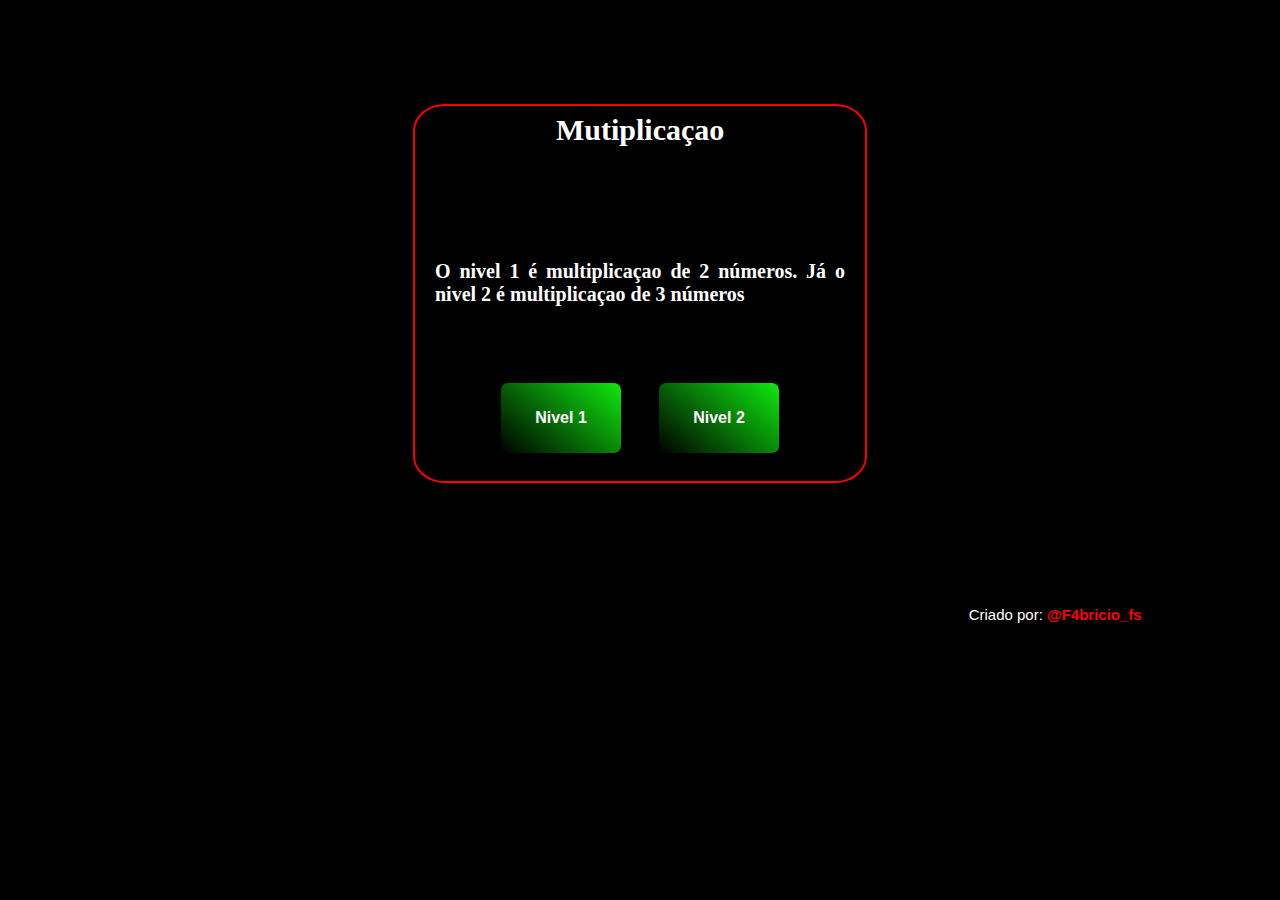
==== index.html @ b6d3156d "." ====
<!DOCTYPE html>
<html lang="pt-br">
<head>
    <meta charset="UTF-8">
    <meta http-equiv="X-UA-Compatible" content="IE=edge">
    <meta name="viewport" content="width=device-width, initial-scale=1.0">
    <link rel="shortcut icon" href="icons/formula(1).png" type="image/x-icon">
    <link rel="stylesheet" href="style.css">
    <title>Multiplicação</title>
</head>
<body>
    <div class="quadrado" >
        <p class="titulo">Mutiplicaçao</p>
        <div class="operacoes"></div>
        <div class="bot">
            <p class="pprincipal"> O nivel 1 é multiplicaçao de 2 números. Já o nivel 2 é multiplicaçao de 3 números</p>
                <button class="Botao" id="button1">Nivel 1</button>
                <button class="Botao" id="button2">Nivel 2</button>
            </div>
    </div>
    <p class="nome">Criado por: <a href="https://www.instagram.com/f4bricio_fs/">@F4bricio_fs</a></p>
    
    <script>
        document.getElementById("button1").onclick = function() {
            window.location.href = "index02.html?option=1";
        };

        document.getElementById("button2").onclick = function() {
            window.location.href = "index02.html?option=2";
        };
    </script>
</body>
</html>
---- style.css ----
body{
    display: flex;
    flex-direction: column;
    min-height: 100%;
    background-image: url(https://img.freepik.com/fotos-gratis/fundo-do-padrao-dos-quadrados-pretos_1123-379.jpg?size=626&ext=jpg&ga=GA1.1.1426534638.1706573115&semt=ais_ai_generated);
    background-color: black;
    background-size: cover;
    background-position: center; 
    background-repeat: no-repeat; 
}

.quadrado{
    border: 2px solid red;
    width: 450px;
    height:  375px;
    margin-top: 6rem;
    margin-bottom: 9rem;
    border-radius: 7%;
    margin-left: auto;
    margin-right: auto;
}

p{
   font-size: 30px; 
   font-family: 'Times New Roman', Times, serif;
   color: white;
   border-radius: 2px;
   margin-right: 86px;
   margin-top: -34px;
   margin-bottom: 15%;
   margin-left: 141px;
}

.contas{
    font-size: 20px;
    font-family: 'Lucida Sans', 'Lucida Sans Regular', 'Lucida Grande', 'Lucida Sans Unicode', Geneva, Verdana, sans-serif;
    font-weight: bold;
    background-color: white;
    color: black;
    display: flex; 
    align-items:center;
    justify-content: center;
    width: 150px;
    height: 50px;
    margin-left: 143px;
    margin-right: 157px;
    margin-bottom: 47px;
}

.bot {
    display: flex;
    justify-content: center;
    align-items: center;
    flex-wrap: wrap;
    margin-top: 20px;
}

 .respBotao {
    padding: 10px 20px;
    height: 65px;
    margin: 10px 10px;
    cursor: pointer;
    font-size: 16px;
}

 .operaçoes{
    justify-content: center;
    background-color: blue;
    height: 50px;
    width: 100px;
    margin-top: 92px;
    margin-left: 172px;
    margin-right: 180px;
 }

.pprincipal{
    font-size: 20px;
    font-weight:  bolder;
    font-family: 'Times New Roman', Times, serif;
    margin-left: 20px;
    margin-right:20px;
    margin-top: 10%;
    margin-bottom: 15%;
    text-align: justify;
}

.titulo{
   font-size: 30px; 
   font-family: 'Times New Roman', Times, serif;
   font-weight: bold;
   color: white;
   border-radius: 2px;
   margin-right: 86px;
   margin-top: 7px;
   margin-left: 141px;
}

button{
    background-image: linear-gradient(40deg , black ,#0fe90f ); 
    margin: 10px 19px;
    padding: 10px;
    font-size: 16px;
    width: 120px;
    height: 70px; 
    font-weight: bold;
    border-radius: 7px;
    color: white;
    cursor: pointer;
    border: none;
}

.nome{
    color: white;
    font-family: 'Lucida Sans', 'Lucida Sans Regular', 'Lucida Grande', 'Lucida Sans Unicode', Geneva, Verdana, sans-serif;
    font-size: 15px;
    margin-left: 76%;
    margin-right: 0%;
    margin-bottom: 0px;
    padding-top: 1%;
    cursor: wait;
}

a{
    text-decoration: none;
    color: red;
    font-weight: bold; 
}

#voltar{
    background-image: url('icons/de-volta.png');
    display: flex;
    width: 32px;
    height: 32px;
    border-radius: 100%;
    margin-left: 9px;
    margin-top: 7px;
    margin-bottom: -17px;
}

#pontuacao{
    display: flex;
    font-size: 16px;
    font-weight: bold;
    margin-left: 311px;
    margin-right: 39px;
    margin-bottom: 0px;
    margin-top: 1rem;    
}

#reiniciar{
    background:url(icons/atualizar\(1\).png);
    display: flex;
    width: 32px;
    height: 32px;
    border-radius: 100%;
    margin-left: 90%;
    margin-right: 0px;
    margin-top: -10px;
}

#correto{
    display: flex;
    font-weight: bold;
    font-size: 16px;
    margin-top: -19px;
    margin-bottom: -22px;
    margin-left: 22px;
}

#contador {
    font-size: 24px;
    color: #333;
    background-color: beige;
  }

@media screen and (max-width: 600px) and (min-width: 320px){
    html,body{
        align-items: center;
        align-content: center;
        justify-content: center;
        width: 100%;
        min-height: 100%;          
    }

    .quadrado {
        width: 80%;
        margin-top: 50%;
    }
    
    .titulo{
        font-size: 24px;
        margin-left: 34%; 
        margin-bottom: 5rem; 
    }
    
    .pprincipal{
        margin-top: 4%;
        padding: 10px;
        font-size: 17px;
        margin-left: 3px;
        margin-right: 13px;
    }
    
    button{
        width: 90px;
        height: 60px;
        margin-left: 15px;
        margin-right: 15px;
        font-size: 15px;
    }

    .nome{
        margin-top: 18%;
        margin-left: 75%;
        font-size: 13px;       
    }

    p{
        margin-left: 30%;
        margin-bottom: 11%;
    }

    .contas{
        margin: auto;

    }
    .bot {
        margin-top: 15%;
        margin-bottom: 20px;
    }

    .respBotao{
        width: 100px;
        height: 60px;
        margin: 10px 10px;
        font-size: 15px;
    }

    #pontuacao{
        margin-left: 70%;
        margin-right: auto;
    }

    #correto{
        margin-right: 167px;
    }

    #reiniciar{
        margin-top: 0.1rem;
        margin-left: 86%;
    }
}
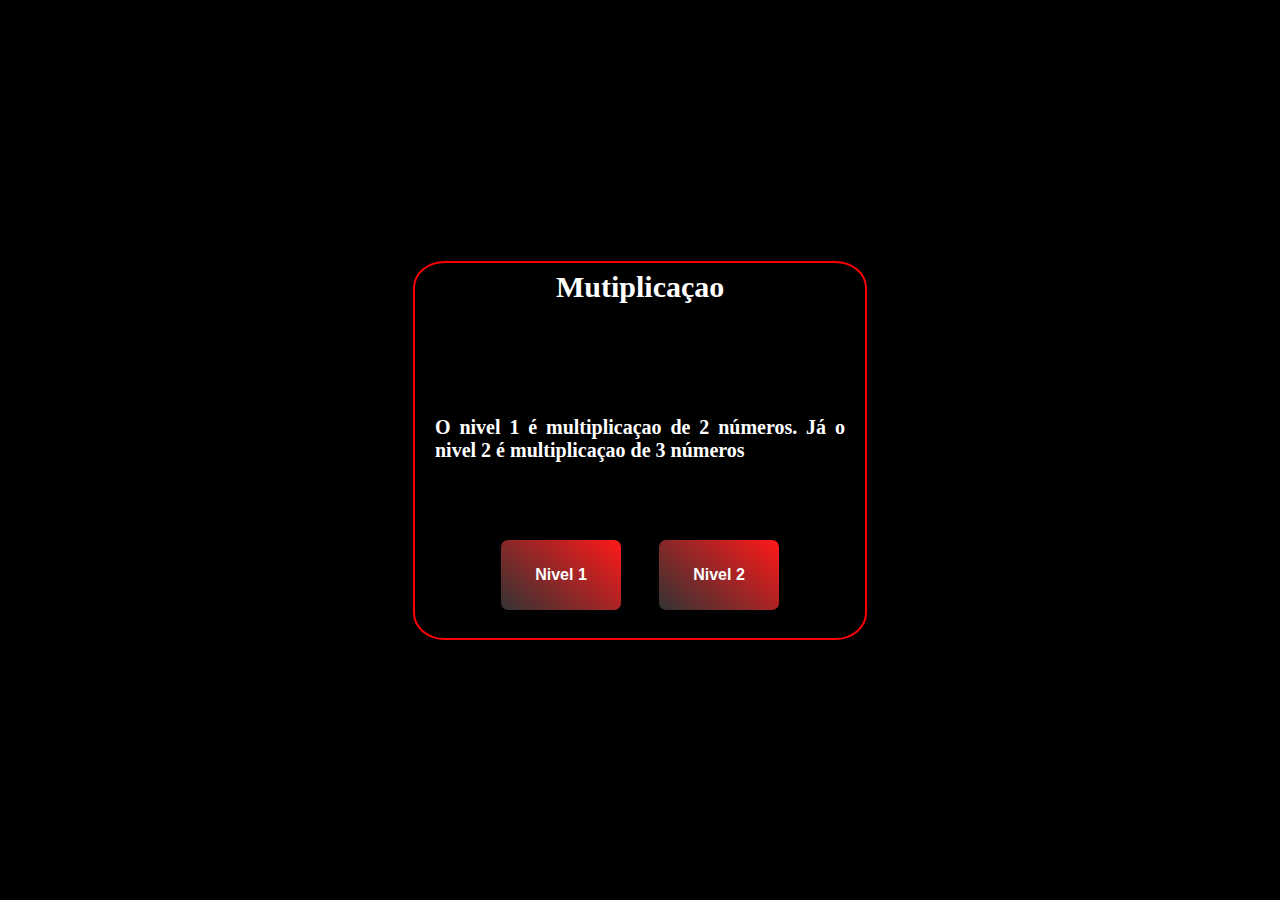
==== commit 235dedf8: "Add files via upload" ====
--- a/index.html
+++ b/index.html
@@ -9,6 +9,7 @@
     <title>Multiplicação</title>
 </head>
 <body>
+    <div class="container">
     <div class="quadrado" >
         <p class="titulo">Mutiplicaçao</p>
         <div class="operacoes"></div>
@@ -18,8 +19,8 @@
                 <button class="Botao" id="button2">Nivel 2</button>
             </div>
     </div>
-    <p class="nome">Criado por: <a href="https://www.instagram.com/f4bricio_fs/">@F4bricio_fs</a></p>
     
+</div> <!-- <p class="nome">Criado por: <a href="https://www.instagram.com/f4bricio_fs/">@F4bricio_fs</a></p>    -->
     <script>
         document.getElementById("button1").onclick = function() {
             window.location.href = "index02.html?option=1";
--- a/style.css
+++ b/style.css
@@ -1,23 +1,33 @@
+@import url('https://fonts.googleapis.com/css2?family=Poppins:wght@300;400;600&display=swap');
+
+*{
+    padding: 0;
+    margin: 0;
+    border: 0;
+}
+
 body{
+    font-family: 'Poppins', sans-serif;
     display: flex;
     flex-direction: column;
-    min-height: 100%;
-    background-image: url(https://img.freepik.com/fotos-gratis/fundo-do-padrao-dos-quadrados-pretos_1123-379.jpg?size=626&ext=jpg&ga=GA1.1.1426534638.1706573115&semt=ais_ai_generated);
+    height: 100vh;
+    background-image: url(https://img.freepik.com/fotos-gratis/fundo-de-concreto-pintado_53876-92961.jpg?t=st=1732634785~exp=1732638385~hmac=79c7236e4d256675733cd5504c151c291044215e2028048a910f8527dd71bd74&w=1380);
     background-color: black;
     background-size: cover;
     background-position: center; 
     background-repeat: no-repeat; 
 }
-
+.container{
+    height: 100%;
+    display: flex;
+    justify-content: center;
+    align-items: center;
+}
 .quadrado{
     border: 2px solid red;
     width: 450px;
     height:  375px;
-    margin-top: 6rem;
-    margin-bottom: 9rem;
     border-radius: 7%;
-    margin-left: auto;
-    margin-right: auto;
 }
 
 p{
@@ -33,7 +43,6 @@
 
 .contas{
     font-size: 20px;
-    font-family: 'Lucida Sans', 'Lucida Sans Regular', 'Lucida Grande', 'Lucida Sans Unicode', Geneva, Verdana, sans-serif;
     font-weight: bold;
     background-color: white;
     color: black;
@@ -76,7 +85,6 @@
 .pprincipal{
     font-size: 20px;
     font-weight:  bolder;
-    font-family: 'Times New Roman', Times, serif;
     margin-left: 20px;
     margin-right:20px;
     margin-top: 10%;
@@ -86,7 +94,6 @@
 
 .titulo{
    font-size: 30px; 
-   font-family: 'Times New Roman', Times, serif;
    font-weight: bold;
    color: white;
    border-radius: 2px;
@@ -96,7 +103,7 @@
 }
 
 button{
-    background-image: linear-gradient(40deg , black ,#0fe90f ); 
+    background-image: linear-gradient(40deg, #333, #ff1919);    
     margin: 10px 19px;
     padding: 10px;
     font-size: 16px;
@@ -109,16 +116,17 @@
     border: none;
 }
 
-.nome{
+.nome {
     color: white;
-    font-family: 'Lucida Sans', 'Lucida Sans Regular', 'Lucida Grande', 'Lucida Sans Unicode', Geneva, Verdana, sans-serif;
     font-size: 15px;
-    margin-left: 76%;
-    margin-right: 0%;
-    margin-bottom: 0px;
-    padding-top: 1%;
+    position: relative;
+    bottom: 0;
+    right: 0;
+    padding: 10px;
     cursor: wait;
 }
+
+
 
 a{
     text-decoration: none;
@@ -179,12 +187,10 @@
         align-content: center;
         justify-content: center;
         width: 100%;
-        min-height: 100%;          
     }
 
     .quadrado {
         width: 80%;
-        margin-top: 50%;
     }
     
     .titulo{
@@ -210,8 +216,6 @@
     }
 
     .nome{
-        margin-top: 18%;
-        margin-left: 75%;
         font-size: 13px;       
     }
 
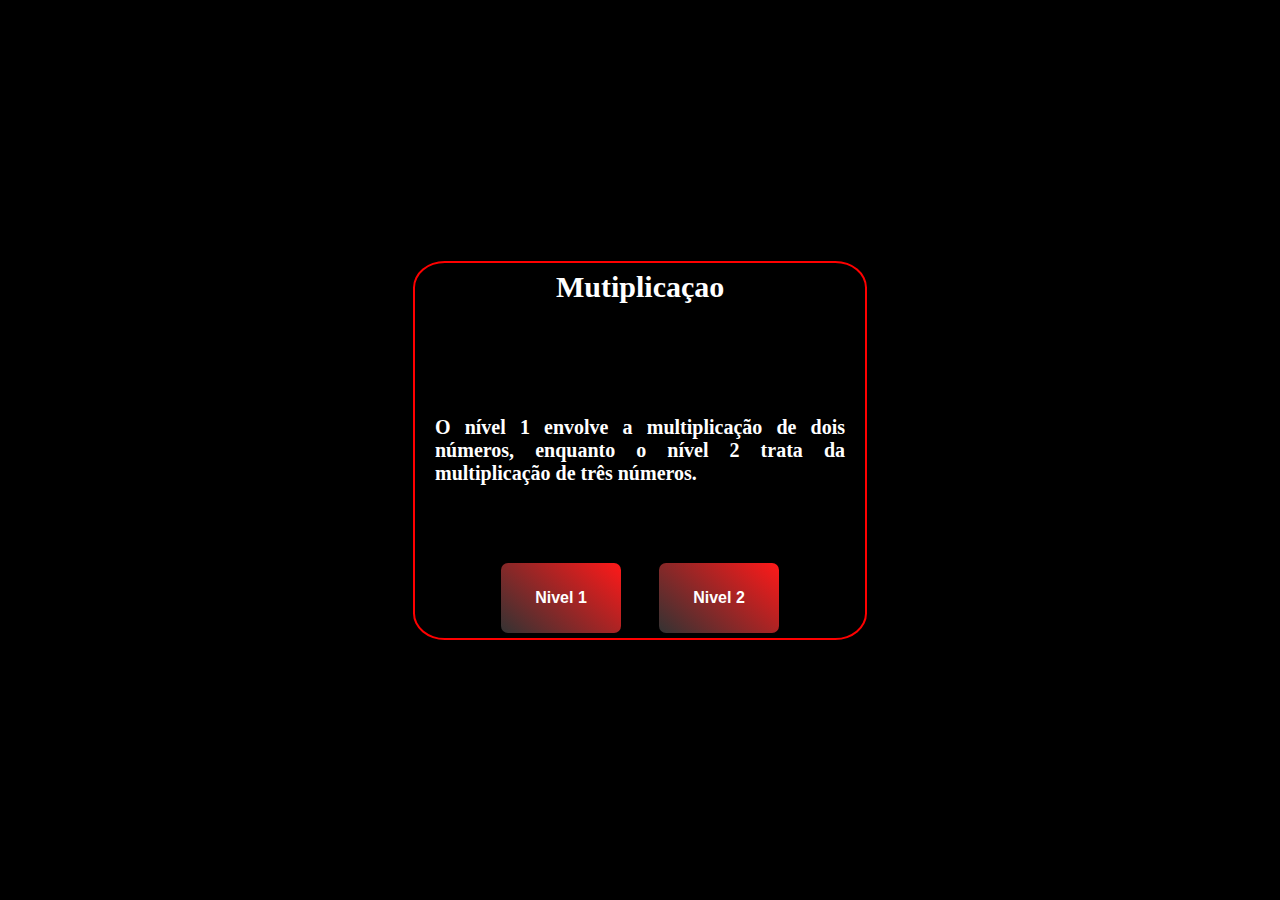
==== commit 64d7220c: "Add files via upload" ====
--- a/index.html
+++ b/index.html
@@ -14,7 +14,7 @@
         <p class="titulo">Mutiplicaçao</p>
         <div class="operacoes"></div>
         <div class="bot">
-            <p class="pprincipal"> O nivel 1 é multiplicaçao de 2 números. Já o nivel 2 é multiplicaçao de 3 números</p>
+            <p class="pprincipal">O nível 1 envolve a multiplicação de dois números, enquanto o nível 2 trata da multiplicação de três números.</p>
                 <button class="Botao" id="button1">Nivel 1</button>
                 <button class="Botao" id="button2">Nivel 2</button>
             </div>
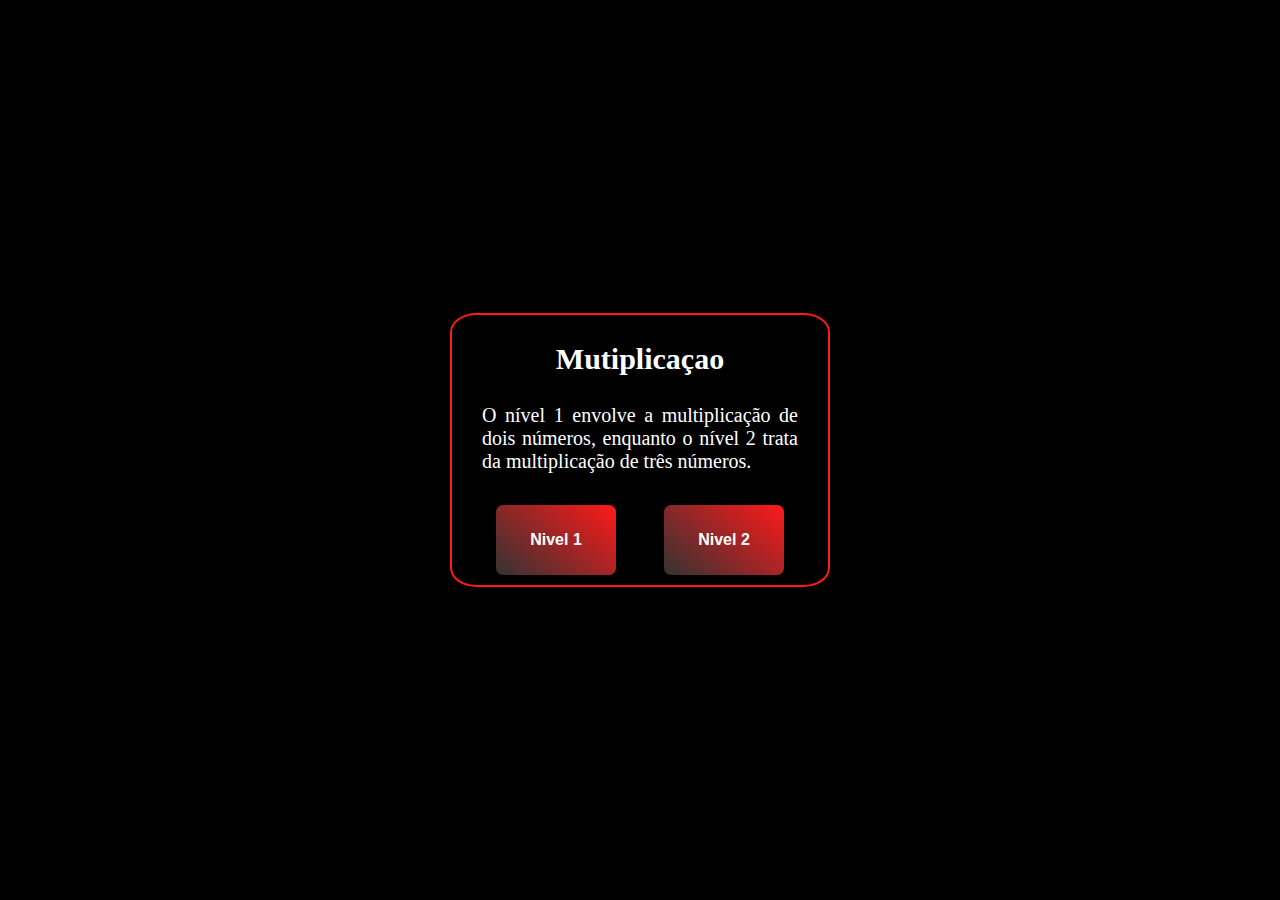
==== commit 142a8523: "Add files via upload" ====
--- a/index.html
+++ b/index.html
@@ -12,11 +12,12 @@
     <div class="container">
     <div class="quadrado" >
         <p class="titulo">Mutiplicaçao</p>
-        <div class="operacoes"></div>
-        <div class="bot">
+        <div>
             <p class="pprincipal">O nível 1 envolve a multiplicação de dois números, enquanto o nível 2 trata da multiplicação de três números.</p>
+            <div class="botoes-iniciais">
                 <button class="Botao" id="button1">Nivel 1</button>
                 <button class="Botao" id="button2">Nivel 2</button>
+            </div>
             </div>
     </div>
     
--- a/style.css
+++ b/style.css
@@ -1,256 +1,245 @@
-@import url('https://fonts.googleapis.com/css2?family=Poppins:wght@300;400;600&display=swap');
-
-*{
+* {
     padding: 0;
     margin: 0;
     border: 0;
-}
-
-body{
+    box-sizing: border-box;
+}
+
+body {
     font-family: 'Poppins', sans-serif;
     display: flex;
     flex-direction: column;
-    height: 100vh;
+    min-height: 100vh;
     background-image: url(https://img.freepik.com/fotos-gratis/fundo-de-concreto-pintado_53876-92961.jpg?t=st=1732634785~exp=1732638385~hmac=79c7236e4d256675733cd5504c151c291044215e2028048a910f8527dd71bd74&w=1380);
     background-color: black;
     background-size: cover;
-    background-position: center; 
-    background-repeat: no-repeat; 
-}
-.container{
-    height: 100%;
-    display: flex;
-    justify-content: center;
-    align-items: center;
-}
-.quadrado{
-    border: 2px solid red;
-    width: 450px;
-    height:  375px;
+    background-position: center;
+    background-repeat: no-repeat;
+    justify-content: center;
+    align-items: center;
+}
+
+.container {
+    width: 100%;
+    height: auto;
+    display: flex;
+    flex-direction: column;
+    justify-content: center;
+    align-items: center;
+}
+
+.quadrado {
+    border: 2px solid #ff1919;
+    max-width: 380px;
+    width: 80%;
+    height: auto;
     border-radius: 7%;
-}
-
-p{
-   font-size: 30px; 
-   font-family: 'Times New Roman', Times, serif;
-   color: white;
-   border-radius: 2px;
-   margin-right: 86px;
-   margin-top: -34px;
-   margin-bottom: 15%;
-   margin-left: 141px;
-}
-
-.contas{
+    display: flex;
+    flex-direction: column;
+    padding: 20px;
+    padding-bottom: 0px;
+
+}
+.topo{
+    display: flex;
+    align-items: center;
+}
+
+p {
+    font-size: 30px;
+    font-family: 'Times New Roman', Times, serif;
+    color: white;
+    margin: auto;
+    text-align: center;
+}
+
+.topo p{
+    margin-left: 15%;
+}
+.contas {
     font-size: 20px;
     font-weight: bold;
     background-color: white;
     color: black;
-    display: flex; 
-    align-items:center;
-    justify-content: center;
-    width: 150px;
+    display: flex;
+    align-items: center;
+    justify-content: center;
+    width: 121px;
     height: 50px;
-    margin-left: 143px;
-    margin-right: 157px;
-    margin-bottom: 47px;
-}
-
+    margin-top: 12px;
+    margin-bottom: 0;
+    text-align: center;
+}
 .bot {
     display: flex;
     justify-content: center;
     align-items: center;
-    flex-wrap: wrap;
     margin-top: 20px;
 }
-
- .respBotao {
-    padding: 10px 20px;
-    height: 65px;
-    margin: 10px 10px;
-    cursor: pointer;
-    font-size: 16px;
-}
-
- .operaçoes{
-    justify-content: center;
-    background-color: blue;
+.bot div{
+    width: 50%;
+    display: flex;
+    flex-direction: column;
+    align-items: center;
+}
+
+
+.operacoes {
+    display: flex;
+    justify-content: center;
     height: 50px;
-    width: 100px;
-    margin-top: 92px;
-    margin-left: 172px;
-    margin-right: 180px;
- }
-
-.pprincipal{
+    width: 100%;
+    margin-top: 20px;
+    margin-bottom: 11px;
+}
+
+.pprincipal {
     font-size: 20px;
-    font-weight:  bolder;
-    margin-left: 20px;
-    margin-right:20px;
-    margin-top: 10%;
-    margin-bottom: 15%;
+    font-weight: 500;
+    margin-bottom: 12px;
     text-align: justify;
-}
-
-.titulo{
-   font-size: 30px; 
-   font-weight: bold;
-   color: white;
-   border-radius: 2px;
-   margin-right: 86px;
-   margin-top: 7px;
-   margin-left: 141px;
-}
-
-button{
-    background-image: linear-gradient(40deg, #333, #ff1919);    
+    padding: 10px;
+}
+
+.titulo {
+    font-size: 30px;
+    color: white;
+    text-align: center;
+    font-weight: bold;
+    margin-top: 7px;
+    margin-bottom: 18px;
+}
+.botoes-iniciais{
+    display: flex;
+    justify-content: space-around;
+}
+
+button {
+    background-image: linear-gradient(40deg, #333, #ff1919);
     margin: 10px 19px;
     padding: 10px;
     font-size: 16px;
     width: 120px;
-    height: 70px; 
+    height: 70px;
     font-weight: bold;
     border-radius: 7px;
     color: white;
     cursor: pointer;
     border: none;
 }
-
+.botao{
+    margin: 0;
+}
+
+.respBotao {
+    padding: 10px 20px;
+    height: 65px;
+    margin: 10px;
+    cursor: pointer;
+    font-size: 16px;
+    width: 68%;
+    max-width: 141px;
+}
 .nome {
     color: white;
     font-size: 15px;
-    position: relative;
-    bottom: 0;
-    right: 0;
     padding: 10px;
     cursor: wait;
 }
 
-
-
-a{
+a {
     text-decoration: none;
     color: red;
-    font-weight: bold; 
-}
-
-#voltar{
+    font-weight: bold;
+}
+
+#voltar {
     background-image: url('icons/de-volta.png');
     display: flex;
     width: 32px;
     height: 32px;
-    border-radius: 100%;
-    margin-left: 9px;
-    margin-top: 7px;
-    margin-bottom: -17px;
-}
-
-#pontuacao{
-    display: flex;
-    font-size: 16px;
-    font-weight: bold;
-    margin-left: 311px;
-    margin-right: 39px;
-    margin-bottom: 0px;
-    margin-top: 1rem;    
-}
-
-#reiniciar{
-    background:url(icons/atualizar\(1\).png);
+    border-radius: 50%;
+    margin-left: -16px;
+    margin-top: -14px;
+}
+
+.div-reiniciar{
+    height: 36px;
+    width: 105%;
+    max-width: 369px;
+    display: flex;
+    justify-content: end;
+}
+span{
+    display: flex;
+    width: 80%;
+    margin-top: 10px;
+    justify-content: space-around;
+}
+#reiniciar {
+    background: url(icons/atualizar\(1\).png);
     display: flex;
     width: 32px;
     height: 32px;
-    border-radius: 100%;
-    margin-left: 90%;
-    margin-right: 0px;
-    margin-top: -10px;
-}
-
-#correto{
+    border-radius: 50%;
+    margin: 0px;
+}
+
+#correto {
     display: flex;
     font-weight: bold;
     font-size: 16px;
-    margin-top: -19px;
-    margin-bottom: -22px;
-    margin-left: 22px;
+    color: #fff;
+    border-radius: 10px;
+    height: 26px;
+    width: 144px;
+    align-items: center;
+    justify-content: center;
+    margin: 0;
+}
+#pontuacao{
+    margin: 0;
 }
 
 #contador {
     font-size: 24px;
     color: #333;
     background-color: beige;
-  }
-
-@media screen and (max-width: 600px) and (min-width: 320px){
-    html,body{
-        align-items: center;
-        align-content: center;
-        justify-content: center;
-        width: 100%;
-    }
-
-    .quadrado {
-        width: 80%;
-    }
-    
-    .titulo{
+}
+
+@media screen and (max-width: 600px) {
+    .titulo {
         font-size: 24px;
-        margin-left: 34%; 
-        margin-bottom: 5rem; 
-    }
-    
-    .pprincipal{
-        margin-top: 4%;
-        padding: 10px;
-        font-size: 17px;
-        margin-left: 3px;
-        margin-right: 13px;
-    }
-    
-    button{
+    }
+
+
+    button {
         width: 90px;
         height: 60px;
-        margin-left: 15px;
-        margin-right: 15px;
         font-size: 15px;
     }
 
-    .nome{
-        font-size: 13px;       
-    }
-
-    p{
-        margin-left: 30%;
-        margin-bottom: 11%;
-    }
-
-    .contas{
-        margin: auto;
-
-    }
+    .nome {
+        font-size: 13px;
+    }
+
+    p {
+        font-size: 22px;
+    }
+
+    .contas {
+        height: 50px;
+    }
+
     .bot {
         margin-top: 15%;
-        margin-bottom: 20px;
-    }
-
-    .respBotao{
+    }
+
+    .respBotao {
         width: 100px;
         height: 60px;
         margin: 10px 10px;
         font-size: 15px;
     }
 
-    #pontuacao{
-        margin-left: 70%;
-        margin-right: auto;
-    }
-
-    #correto{
-        margin-right: 167px;
-    }
-
-    #reiniciar{
-        margin-top: 0.1rem;
-        margin-left: 86%;
-    }
-}
+}
